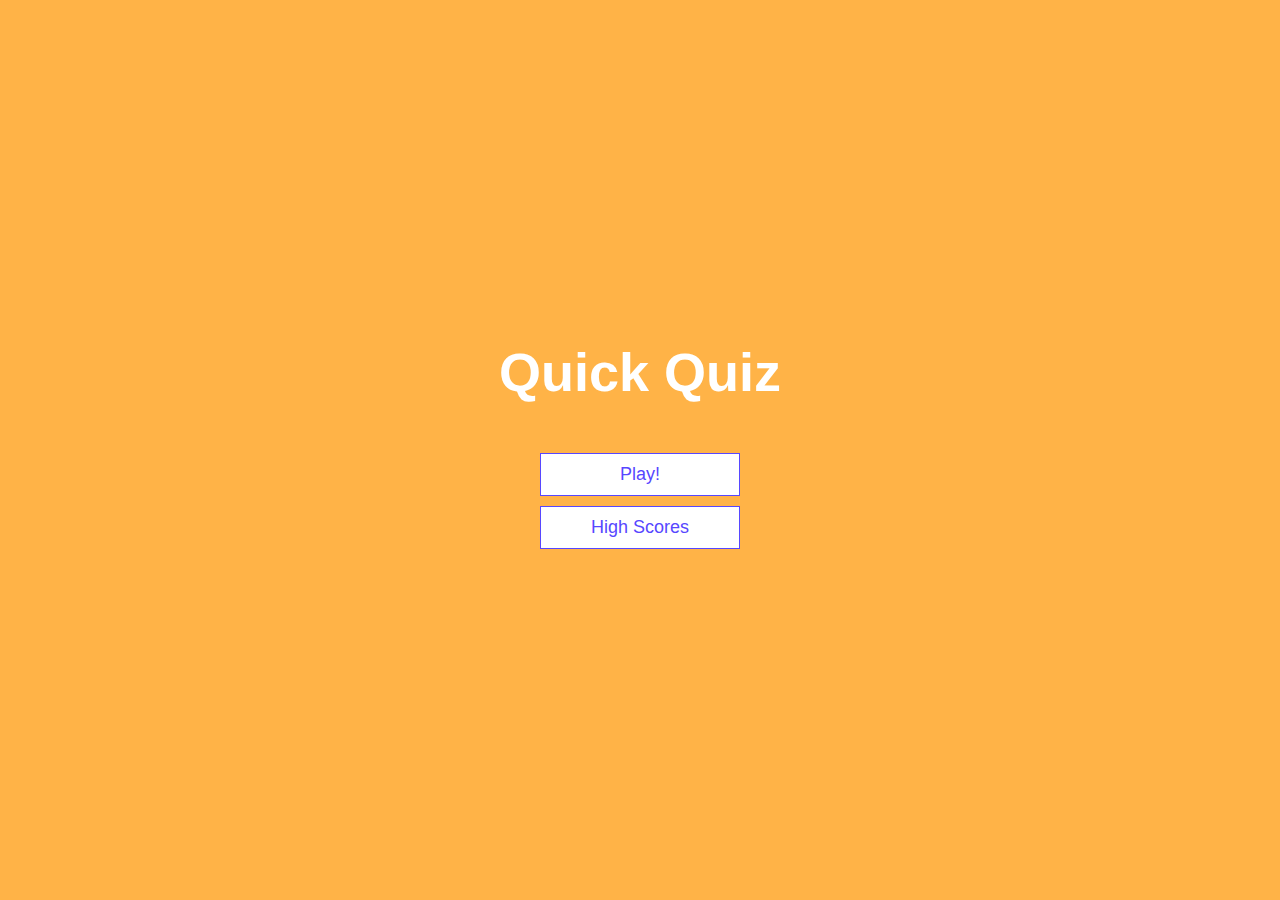
==== home.html @ 63ee0847 "Added files from local system" ====
<!DOCTYPE html>
<html>
<html lang="en">
<head>
	<meta charset="UTF-8"/>
	<meta name="viewport" content="width=device-width, initial-scale=1.0"/>
	<meta http-equiv="X-UA-Compatible" content="ie-edge" />
	<title> Nino quiz App</title>
	<link rel="stylesheet" href="app.css">
</head>
<body>
	<div class="container">
		<div id="home" class="flex-center flex-column">
			<h1> Quick Quiz </h1>
			<a class="btn" href ="game.html"> Play! </a>
			<a class="btn" href="highscores.html"> High Scores</a>
		</div>
	</div>
</body>
</html>
---- app.css ----
:root {
  background-color: #ffb347;
  font-size:62.5%;
}

*{
	box-sizing: border-box;
	font-family: Arial, Helvetica, sans-serif;
	margin: 0;
	padding: 0;
	color:#333;
}

h1,h2,h3,h4{
	margin-bottom:1rem;

}

h1{
	font-size:5.4rem;
	color:#ffffff;
	margin-bottom: 5rem;
}

h2{
	font-size:4.2rem;
	margin-bottom:4rem;
	font-weight: 700;
}

h3{
	font-size:2.8rem;
	font-weight:500;
}

h1 > span{
	font-size: 2.4rem;
	font-weight:500;

}

/* Utilities */

.container{
	width:100vw;
	height:100vh;
	display:flex;
	justify-content:center;
	align-items: center;
	max-width:80rem;
	margin:0 auto;
	padding:2rem;
}

.container > *{
	width:100%;
}

.flex-column{
	display: flex;
	flex-direction: column;
}

.flex-center{
	justify-content: center;
	align-items:center;
}

.justify-center{
	justify-content:center;
}

.text-center{
	text-align:center;
}

.hidden{
	display:none;
}

/* Buttons */
.btn{
	font-size:1.8rem;
	padding: 1rem 0;
	width: 20rem;
	text-align:center;
	border:0.1rem solid #5747ff;
	margin-bottom: 1rem;
	text-decoration: none;
	color:#5747ff;
	background-color:white;
}

.btn:hover{
	cursor:pointer;
	box-shadow: 0 0.4rem 1.4rem 0 rgba(86,185,235,0.5);
	transform: translateY(-0.1rem);
	transition: transform 150ms;
}

.btn[disabled]:hover {
	cursor:not-allowed;
	box-shadow:none;
	transform: none;
}
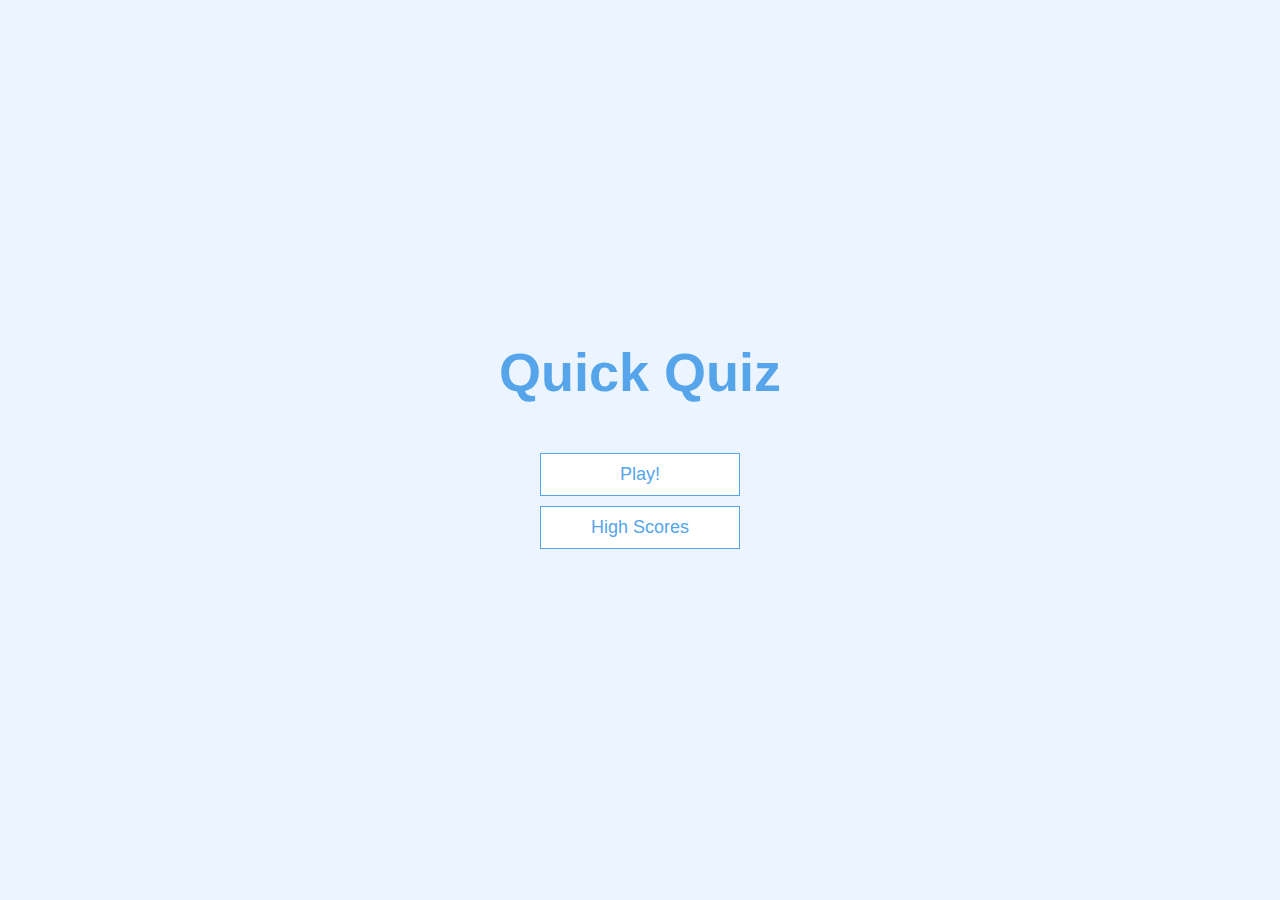
==== commit 47f1d49f: "Added files from main local system where project was fully worked on" ====
--- a/home.html
+++ b/home.html
@@ -5,7 +5,7 @@
 	<meta charset="UTF-8"/>
 	<meta name="viewport" content="width=device-width, initial-scale=1.0"/>
 	<meta http-equiv="X-UA-Compatible" content="ie-edge" />
-	<title> Nino quiz App</title>
+	<title> Quiz App</title>
 	<link rel="stylesheet" href="app.css">
 </head>
 <body>
--- a/app.css
+++ b/app.css
@@ -1,105 +1,127 @@
+  
 :root {
-  background-color: #ffb347;
-  font-size:62.5%;
+  background-color: #ecf5ff;
+  font-size: 62.5%;
 }
 
-*{
-	box-sizing: border-box;
-	font-family: Arial, Helvetica, sans-serif;
-	margin: 0;
-	padding: 0;
-	color:#333;
+* {
+  box-sizing: border-box;
+  font-family: Arial, Helvetica, sans-serif;
+  margin: 0;
+  padding: 0;
+  color: #333;
 }
 
-h1,h2,h3,h4{
-	margin-bottom:1rem;
-
+h1,
+h2,
+h3,
+h4 {
+  margin-bottom: 1rem;
 }
 
-h1{
-	font-size:5.4rem;
-	color:#ffffff;
-	margin-bottom: 5rem;
+h1 {
+  font-size: 5.4rem;
+  color: #56a5eb;
+  margin-bottom: 5rem;
 }
 
-h2{
-	font-size:4.2rem;
-	margin-bottom:4rem;
-	font-weight: 700;
+h1 > span {
+  font-size: 2.4rem;
+  font-weight: 500;
 }
 
-h3{
-	font-size:2.8rem;
-	font-weight:500;
+h2 {
+  font-size: 4.2rem;
+  margin-bottom: 4rem;
+  font-weight: 700;
 }
 
-h1 > span{
-	font-size: 2.4rem;
-	font-weight:500;
-
+h3 {
+  font-size: 2.8rem;
+  font-weight: 500;
 }
 
-/* Utilities */
+/* UTILITIES */
 
-.container{
-	width:100vw;
-	height:100vh;
-	display:flex;
-	justify-content:center;
-	align-items: center;
-	max-width:80rem;
-	margin:0 auto;
-	padding:2rem;
+.container {
+  width: 100vw;
+  height: 100vh;
+  display: flex;
+  justify-content: center;
+  align-items: center;
+  max-width: 80rem;
+  margin: 0 auto;
+  padding: 2rem;
 }
 
-.container > *{
-	width:100%;
+.container > * {
+  width: 100%;
 }
 
-.flex-column{
-	display: flex;
-	flex-direction: column;
+.flex-column {
+  display: flex;
+  flex-direction: column;
 }
 
-.flex-center{
-	justify-content: center;
-	align-items:center;
+.flex-center {
+  justify-content: center;
+  align-items: center;
 }
 
-.justify-center{
-	justify-content:center;
+.justify-center {
+  justify-content: center;
 }
 
-.text-center{
-	text-align:center;
+.text-center {
+  text-align: center;
 }
 
-.hidden{
-	display:none;
+.hidden {
+  display: none;
 }
 
-/* Buttons */
-.btn{
-	font-size:1.8rem;
-	padding: 1rem 0;
-	width: 20rem;
-	text-align:center;
-	border:0.1rem solid #5747ff;
-	margin-bottom: 1rem;
-	text-decoration: none;
-	color:#5747ff;
-	background-color:white;
+/* BUTTONS */
+.btn {
+  font-size: 1.8rem;
+  padding: 1rem 0;
+  width: 20rem;
+  text-align: center;
+  border: 0.1rem solid #56a5eb;
+  margin-bottom: 1rem;
+  text-decoration: none;
+  color: #56a5eb;
+  background-color: white;
 }
 
-.btn:hover{
-	cursor:pointer;
-	box-shadow: 0 0.4rem 1.4rem 0 rgba(86,185,235,0.5);
-	transform: translateY(-0.1rem);
-	transition: transform 150ms;
+.btn:hover {
+  cursor: pointer;
+  box-shadow: 0 0.4rem 1.4rem 0 rgba(86, 185, 235, 0.5);
+  transform: translateY(-0.1rem);
+  transition: transform 150ms;
 }
 
 .btn[disabled]:hover {
-	cursor:not-allowed;
-	box-shadow:none;
-	transform: none;
+  cursor: not-allowed;
+  box-shadow: none;
+  transform: none;
+}
+
+form{
+	width:100%;
+	display: flex;
+	flex-direction: column;
+	align-items: center;
+}
+
+input{
+	margin-bottom: 1rem;
+	width: 20rem;
+	padding:1.5rem;
+	font-size:1rem;
+	border:.1rem solid grey;
+	box-shadow: 0 0.1rem 1.4rem 0 rgba(86,185,235,00.5)
+}
+
+input::placeholder {
+	color: #aaaa;
 }